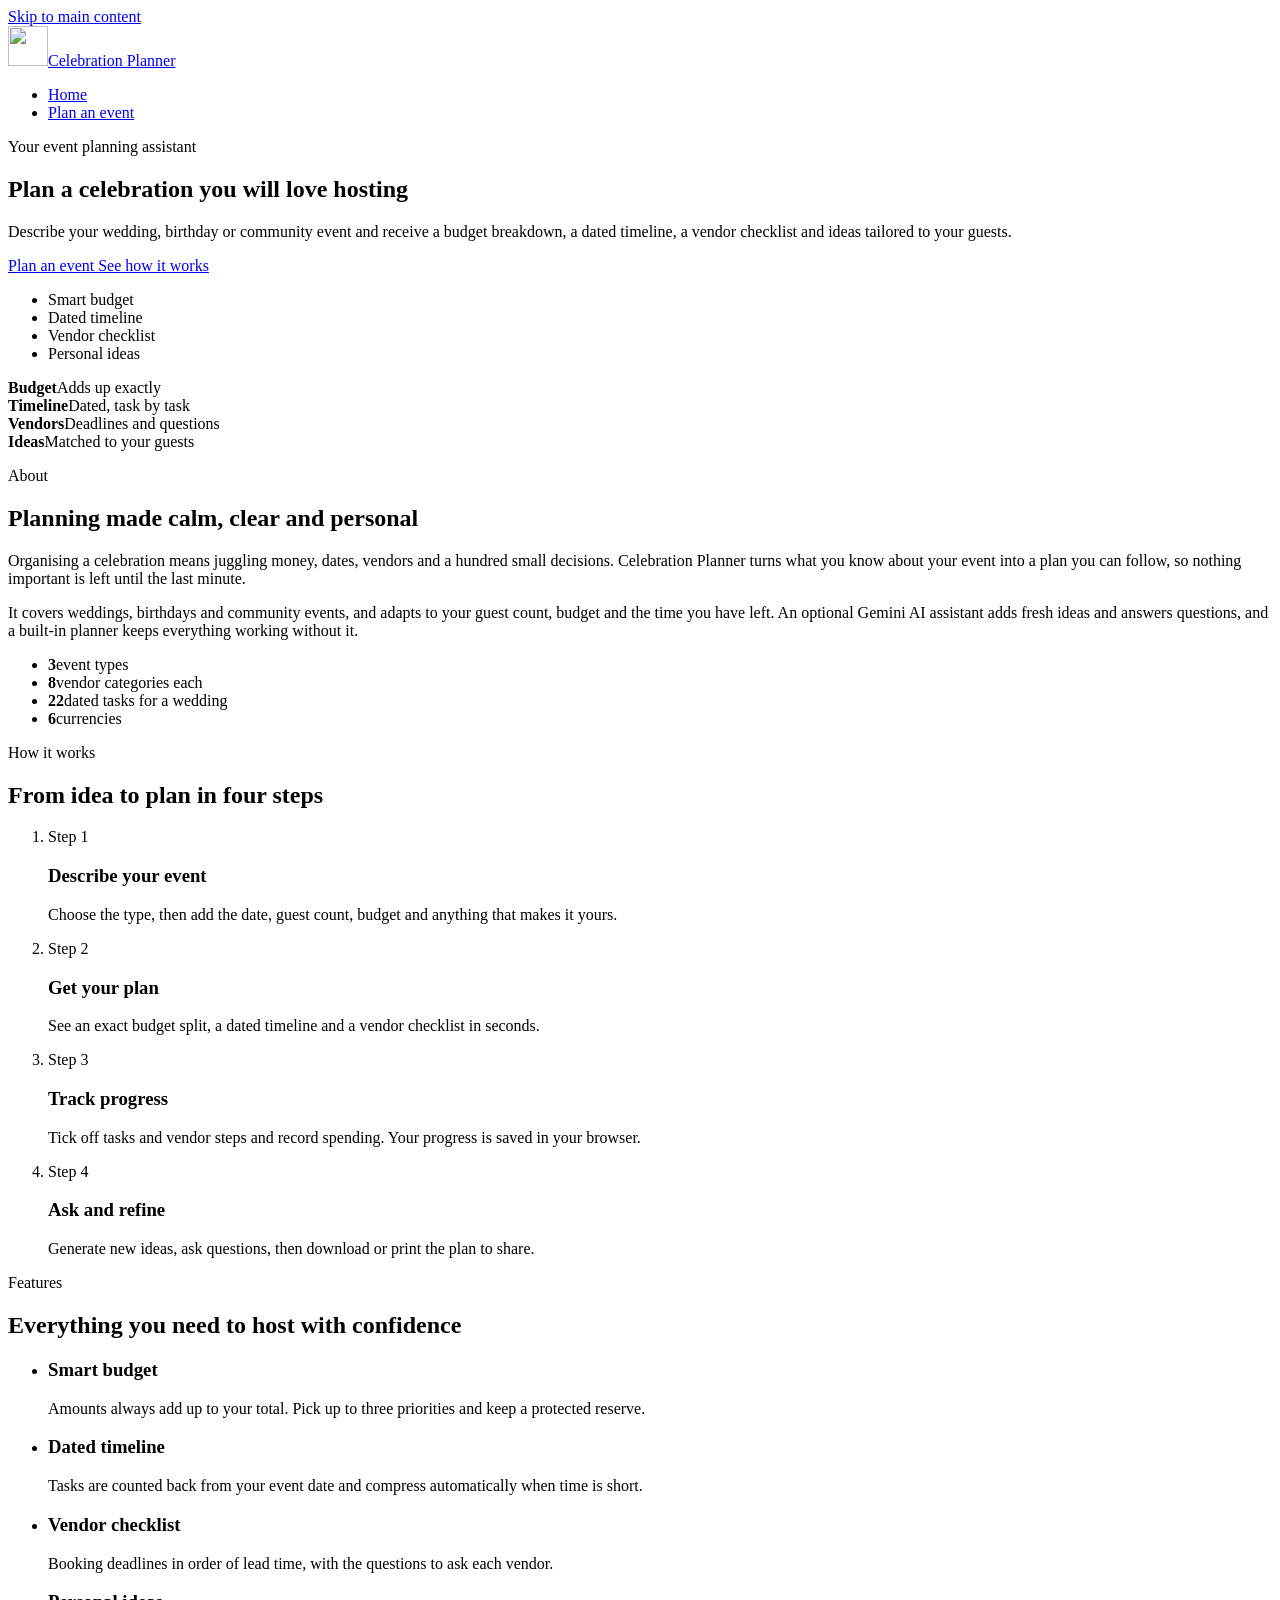
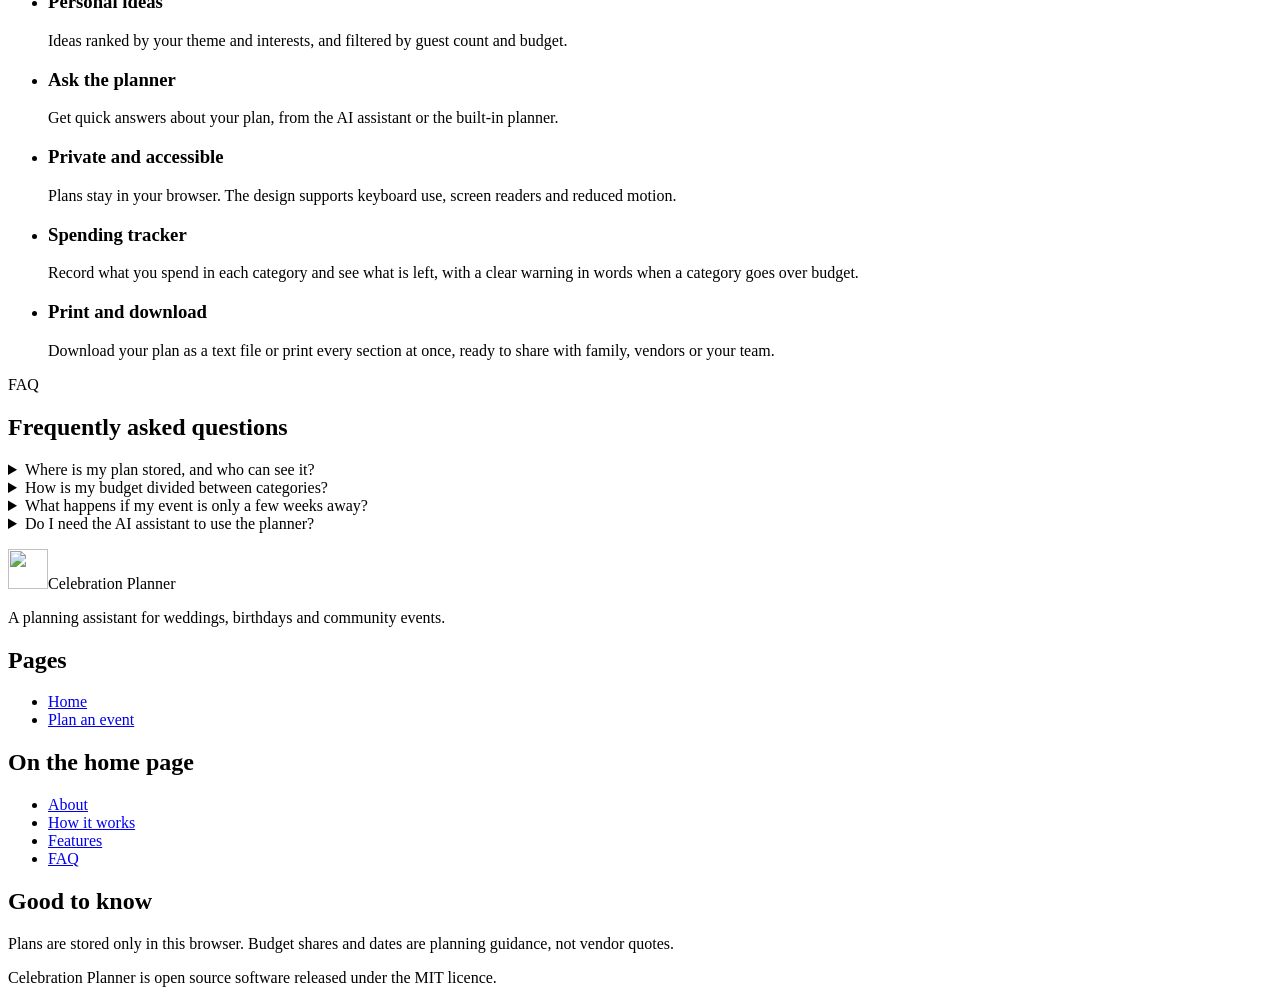
==== public/index.html @ 1105e184 "baseline: original project state before transformation" ====
<!doctype html>
<html lang="en">
  <head>
    <meta charset="utf-8" />
    <meta name="viewport" content="width=device-width, initial-scale=1" />
    <meta name="color-scheme" content="light dark" />
    <meta name="theme-color" content="#4b2fd0" media="(prefers-color-scheme: light)" />
    <meta name="theme-color" content="#17123a" media="(prefers-color-scheme: dark)" />
    <meta
      name="description"
      content="Plan weddings, birthdays and community events with a budget breakdown, a dated timeline, vendor checklists and personalised ideas."
    />
    <title>Celebration Planner - Budgets, timelines and vendor checklists</title>
    <link rel="icon" href="/favicon.svg" type="image/svg+xml" />
    <link rel="stylesheet" href="/css/styles.css" />
    <link rel="stylesheet" href="/css/chatbot.css" />
    <link rel="stylesheet" href="/css/home.css" />
    <script type="module" src="/js/site.js"></script>
  </head>
  <body class="home-page">
    <a class="skip-link" href="#main">Skip to main content</a>

    <header class="site-header">
      <div class="container header-inner">
        <a class="brand" href="/"><img class="brand-mark" src="/logo-mark.svg" alt="" width="40" height="40" /><span class="brand-name">Celebration <span class="brand-accent">Planner</span></span></a>
        <nav aria-label="Main navigation">
          <ul class="nav-list">
            <li><a href="/" aria-current="page">Home</a></li>
            <li><a class="nav-cta" href="/plan.html">Plan an event</a></li>
          </ul>
        </nav>
      </div>
    </header>

    <main id="main">
      <section class="hero" aria-labelledby="page-title">
        <span class="blob blob-1" aria-hidden="true"></span>
        <span class="blob blob-2" aria-hidden="true"></span>
        <span class="blob blob-3" aria-hidden="true"></span>
        <div class="container hero-inner">
          <div class="hero-copy">
            <p class="eyebrow">Your event planning assistant</p>
            <h1 id="page-title">Plan a celebration you will love hosting</h1>
            <p class="lead">
              Describe your wedding, birthday or community event and receive a budget breakdown, a dated timeline, a
              vendor checklist and ideas tailored to your guests.
            </p>
            <div class="hero-actions">
              <a class="button button-light" href="/plan.html">
                <span>Plan an event</span><span class="inline-icon" data-icon="arrow-right"></span>
              </a>
              <a class="button button-outline-light" href="#how-it-works">See how it works</a>
            </div>
            <ul class="chip-list">
              <li>Smart budget</li>
              <li>Dated timeline</li>
              <li>Vendor checklist</li>
              <li>Personal ideas</li>
            </ul>
          </div>

          <div class="hero-visual" aria-hidden="true">
            <div class="mock-card mock-card-1">
              <span class="icon-badge" data-icon="budget"></span>
              <span class="mock-text"><strong>Budget</strong><span>Adds up exactly</span></span>
              <span class="mock-bar mock-bar-1"><span></span></span>
            </div>
            <div class="mock-card mock-card-2">
              <span class="icon-badge" data-icon="calendar"></span>
              <span class="mock-text"><strong>Timeline</strong><span>Dated, task by task</span></span>
              <span class="mock-bar mock-bar-2"><span></span></span>
            </div>
            <div class="mock-card mock-card-3">
              <span class="icon-badge" data-icon="checklist"></span>
              <span class="mock-text"><strong>Vendors</strong><span>Deadlines and questions</span></span>
              <span class="mock-bar mock-bar-3"><span></span></span>
            </div>
            <div class="mock-card mock-card-4">
              <span class="icon-badge" data-icon="lightbulb"></span>
              <span class="mock-text"><strong>Ideas</strong><span>Matched to your guests</span></span>
              <span class="mock-bar mock-bar-4"><span></span></span>
            </div>
          </div>
        </div>
      </section>

      <section id="about" class="section" aria-labelledby="about-title">
        <div class="container about-grid">
          <div class="reveal">
            <p class="section-eyebrow">About</p>
            <h2 id="about-title">Planning made calm, clear and personal</h2>
            <p>
              Organising a celebration means juggling money, dates, vendors and a hundred small decisions. Celebration
              Planner turns what you know about your event into a plan you can follow, so nothing important is left
              until the last minute.
            </p>
            <p>
              It covers weddings, birthdays and community events, and adapts to your guest count, budget and the
              time you have left. An optional Gemini AI assistant adds fresh ideas and answers questions, and a built-in
              planner keeps everything working without it.
            </p>
          </div>
          <ul class="fact-grid reveal" aria-label="At a glance">
            <li><span class="fact-icon" data-icon="heart"></span><strong>3</strong><span>event types</span></li>
            <li><span class="fact-icon" data-icon="checklist"></span><strong>8</strong><span>vendor categories each</span></li>
            <li><span class="fact-icon" data-icon="calendar"></span><strong>22</strong><span>dated tasks for a wedding</span></li>
            <li><span class="fact-icon" data-icon="globe"></span><strong>6</strong><span>currencies</span></li>
          </ul>
        </div>
      </section>

      <section id="how-it-works" class="section section-tinted" aria-labelledby="how-title">
        <div class="container">
          <div class="section-heading reveal">
            <p class="section-eyebrow">How it works</p>
            <h2 id="how-title">From idea to plan in four steps</h2>
          </div>
          <ol class="steps-grid">
            <li class="step-card reveal">
              <span class="step-badge" data-icon="edit"></span>
              <p class="step-label">Step 1</p>
              <h3>Describe your event</h3>
              <p>Choose the type, then add the date, guest count, budget and anything that makes it yours.</p>
            </li>
            <li class="step-card reveal">
              <span class="step-badge" data-icon="sparkles"></span>
              <p class="step-label">Step 2</p>
              <h3>Get your plan</h3>
              <p>See an exact budget split, a dated timeline and a vendor checklist in seconds.</p>
            </li>
            <li class="step-card reveal">
              <span class="step-badge" data-icon="checklist"></span>
              <p class="step-label">Step 3</p>
              <h3>Track progress</h3>
              <p>Tick off tasks and vendor steps and record spending. Your progress is saved in your browser.</p>
            </li>
            <li class="step-card reveal">
              <span class="step-badge" data-icon="message"></span>
              <p class="step-label">Step 4</p>
              <h3>Ask and refine</h3>
              <p>Generate new ideas, ask questions, then download or print the plan to share.</p>
            </li>
          </ol>
        </div>
      </section>

      <section id="features" class="section" aria-labelledby="features-title">
        <div class="container">
          <div class="section-heading reveal">
            <p class="section-eyebrow">Features</p>
            <h2 id="features-title">Everything you need to host with confidence</h2>
          </div>
          <ul class="feature-grid">
            <li class="feature-card reveal">
              <span class="icon-badge" data-icon="budget"></span>
              <h3>Smart budget</h3>
              <p>Amounts always add up to your total. Pick up to three priorities and keep a protected reserve.</p>
            </li>
            <li class="feature-card reveal">
              <span class="icon-badge" data-icon="calendar"></span>
              <h3>Dated timeline</h3>
              <p>Tasks are counted back from your event date and compress automatically when time is short.</p>
            </li>
            <li class="feature-card reveal">
              <span class="icon-badge" data-icon="checklist"></span>
              <h3>Vendor checklist</h3>
              <p>Booking deadlines in order of lead time, with the questions to ask each vendor.</p>
            </li>
            <li class="feature-card reveal">
              <span class="icon-badge" data-icon="lightbulb"></span>
              <h3>Personal ideas</h3>
              <p>Ideas ranked by your theme and interests, and filtered by guest count and budget.</p>
            </li>
            <li class="feature-card reveal">
              <span class="icon-badge" data-icon="message"></span>
              <h3>Ask the planner</h3>
              <p>Get quick answers about your plan, from the AI assistant or the built-in planner.</p>
            </li>
            <li class="feature-card reveal">
              <span class="icon-badge" data-icon="shield"></span>
              <h3>Private and accessible</h3>
              <p>Plans stay in your browser. The design supports keyboard use, screen readers and reduced motion.</p>
            </li>
            <li class="feature-card reveal">
              <span class="icon-badge" data-icon="chart"></span>
              <h3>Spending tracker</h3>
              <p>Record what you spend in each category and see what is left, with a clear warning in words when a category goes over budget.</p>
            </li>
            <li class="feature-card reveal">
              <span class="icon-badge" data-icon="download"></span>
              <h3>Print and download</h3>
              <p>Download your plan as a text file or print every section at once, ready to share with family, vendors or your team.</p>
            </li>
          </ul>
        </div>
      </section>

      <section id="faq" class="section section-tinted section-centered" aria-labelledby="faq-title">
        <div class="container">
          <div class="section-heading reveal">
            <p class="section-eyebrow">FAQ</p>
            <h2 id="faq-title">Frequently asked questions</h2>
          </div>
          <div class="faq-list">
            <details class="faq reveal">
              <summary><span>Where is my plan stored, and who can see it?</span></summary>
              <p>Your plan is stored only in your own browser, using the local storage feature that every modern browser includes. When you choose Create my plan, your event details are sent to the planner's server so that it can build the budget, timeline and vendor checklist, but the server does not save them or write them to its logs. Nobody else can open your plan, and there is no account to create. Clearing your browser data, or choosing Clear saved plan on the Plan an event page, removes it completely. The trade-off is that a plan lives in one browser, so it will not appear on another device unless you download it as a text file and keep that copy.</p>
            </details>
            <details class="faq reveal">
              <summary><span>How is my budget divided between categories?</span></summary>
              <p>Each event type starts from a sensible split across categories such as venue, food and drink, decor, music, photography and invitations. A contingency reserve is taken off the top first, because prices and plans nearly always change, and the rest is shared out in proportion to those defaults. If some areas matter most to you, choose up to three budget priorities and they receive a larger share while the reserve stays the same. The amounts are always whole numbers that add up exactly to the total you entered, and you can enter what you actually spend in each category to see how much is left and when a category has gone over.</p>
            </details>
            <details class="faq reveal">
              <summary><span>What happens if my event is only a few weeks away?</span></summary>
              <p>The planner works out how many days you have between today and your event date. If that is shorter than the lead time normally recommended for your kind of event, it compresses the timeline so that every task still falls between today and the event while keeping the tasks in the right order, and it tells you plainly that it has done so. Tasks in the final week and after the event keep their normal timing where possible. When time is short, start with the vendors that have the longest lead times, such as the venue, the caterer and the photographer, because the best options are often booked first.</p>
            </details>
            <details class="faq reveal">
              <summary><span>Do I need the AI assistant to use the planner?</span></summary>
              <p>No. The built-in planner creates your budget, timeline, vendor checklist and ideas, and it answers common questions about your plan on its own, so everything works without any AI service. When the AI assistant is switched on for the site, you also get a button to generate fresh ideas and richer answers to your questions, written from a short description of your event. In that case the description and your question are sent to the AI provider, and if the assistant is unavailable or answers badly, the built-in planner steps in. Every idea and answer is labelled, so you always know which one produced it.</p>
            </details>
          </div>
        </div>
      </section>
    </main>

    <footer class="site-footer">
      <div class="container footer-grid">
        <div>
          <p class="brand footer-brand"><img class="brand-mark" src="/logo-mark.svg" alt="" width="40" height="40" /><span class="brand-name">Celebration <span class="brand-accent">Planner</span></span></p>
          <p>A planning assistant for weddings, birthdays and community events.</p>
        </div>
        <nav aria-label="Footer navigation">
          <h2 class="footer-title">Pages</h2>
          <ul class="footer-links">
            <li><a href="/">Home</a></li>
            <li><a href="/plan.html">Plan an event</a></li>
          </ul>
        </nav>
        <nav aria-label="Home page sections">
          <h2 class="footer-title">On the home page</h2>
          <ul class="footer-links">
            <li><a href="/#about">About</a></li>
            <li><a href="/#how-it-works">How it works</a></li>
            <li><a href="/#features">Features</a></li>
            <li><a href="/#faq">FAQ</a></li>
          </ul>
        </nav>
        <div>
          <h2 class="footer-title">Good to know</h2>
          <p>Plans are stored only in this browser. Budget shares and dates are planning guidance, not vendor quotes.</p>
        </div>
      </div>
      <div class="container footer-bottom">
        <p>Celebration Planner is open source software released under the MIT licence.</p>
      </div>
    </footer>
  </body>
</html>
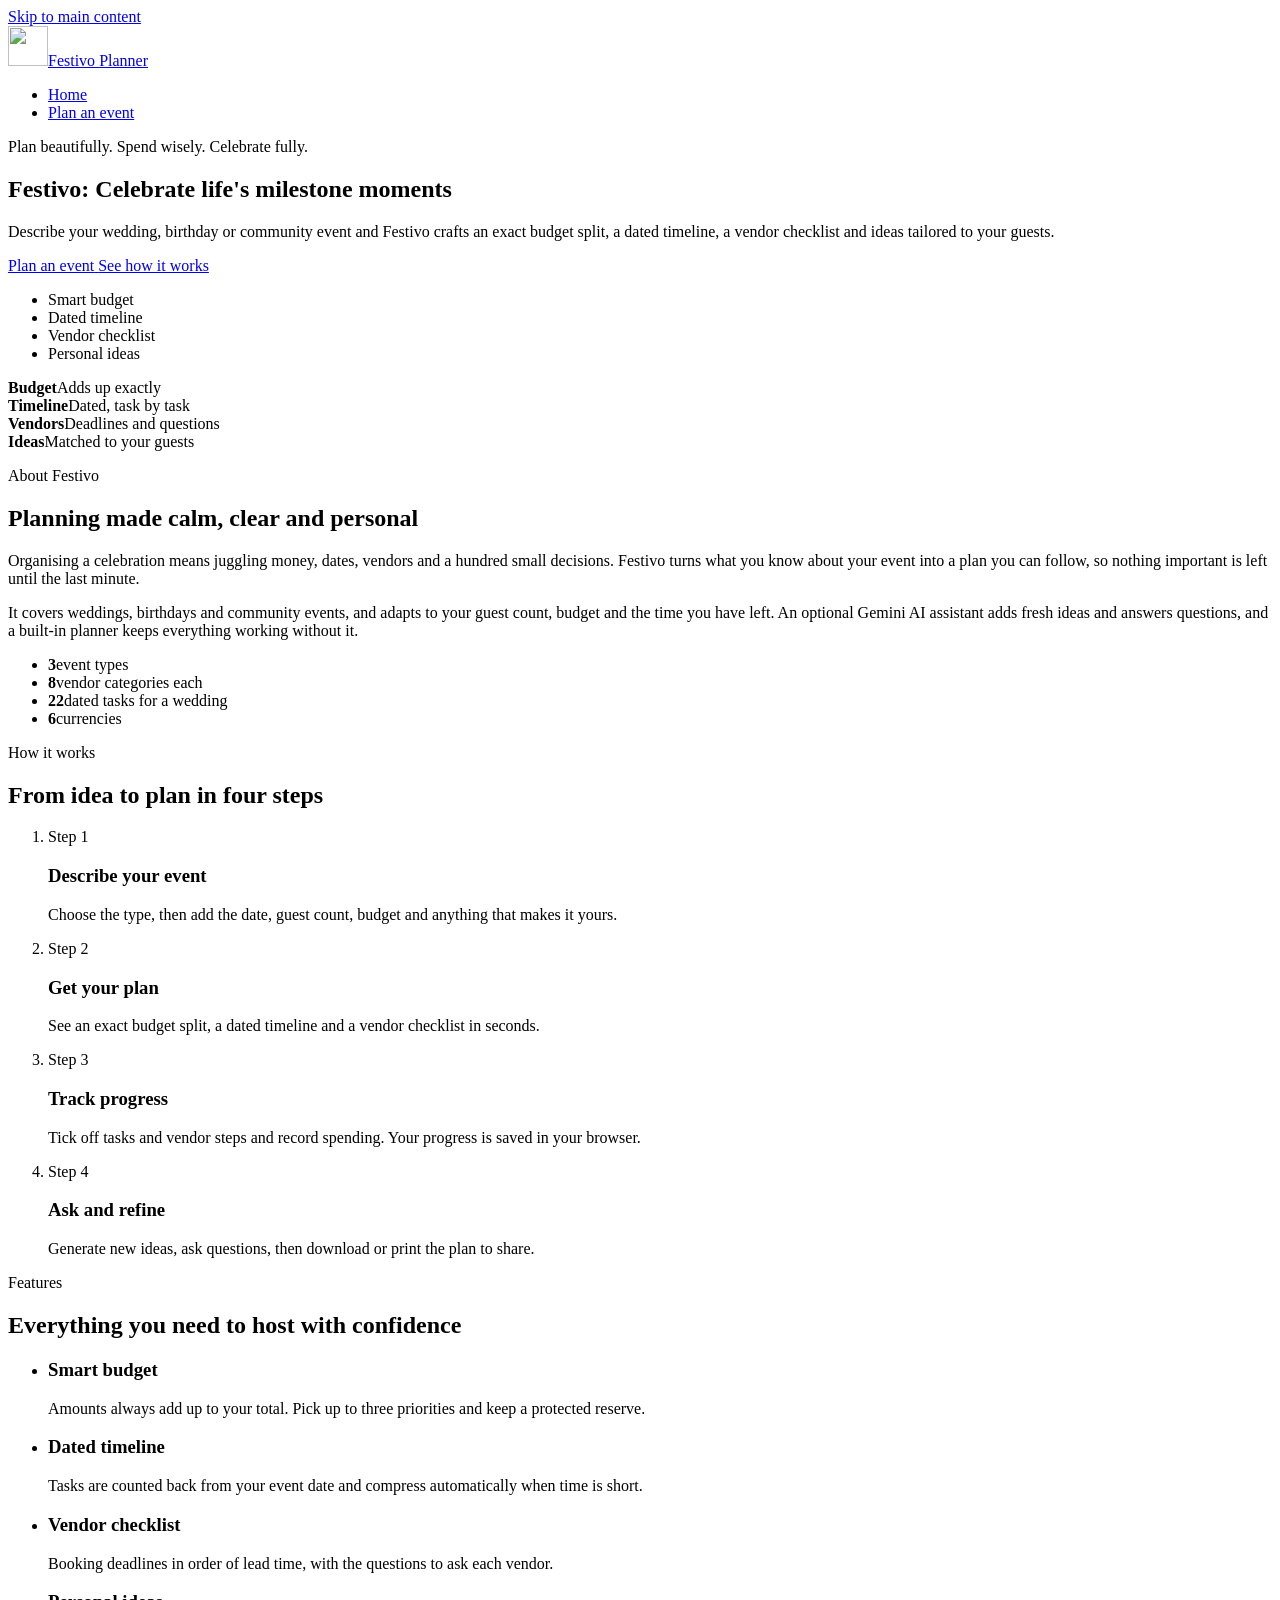
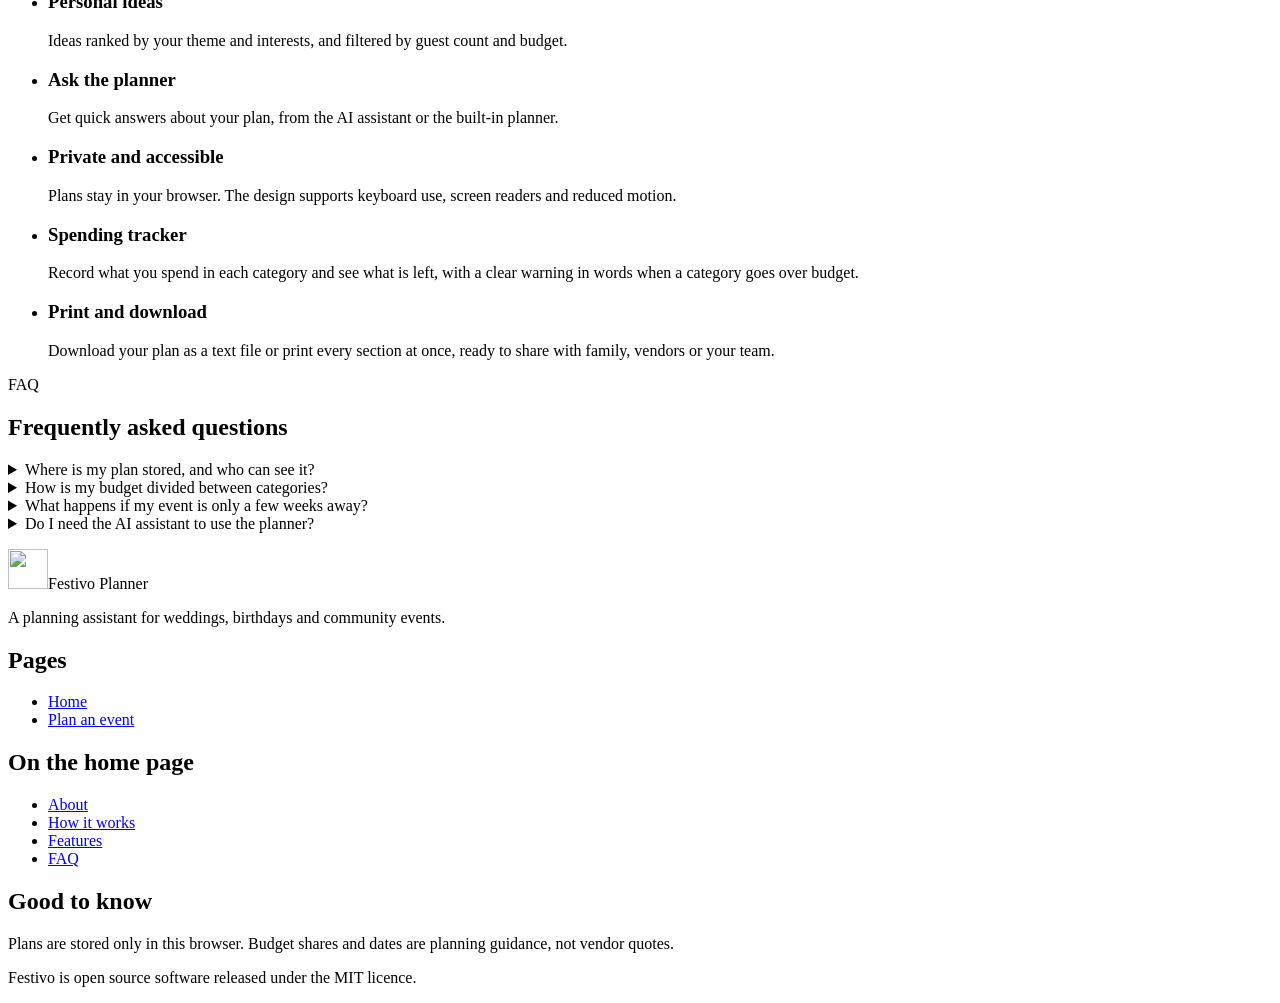
==== commit 94c966f2: "feat(branding): implement Festivo rebranding, design system tokens, and identity" ====
--- a/public/index.html
+++ b/public/index.html
@@ -4,13 +4,13 @@
     <meta charset="utf-8" />
     <meta name="viewport" content="width=device-width, initial-scale=1" />
     <meta name="color-scheme" content="light dark" />
-    <meta name="theme-color" content="#4b2fd0" media="(prefers-color-scheme: light)" />
-    <meta name="theme-color" content="#17123a" media="(prefers-color-scheme: dark)" />
+    <meta name="theme-color" content="#faf7f2" media="(prefers-color-scheme: light)" />
+    <meta name="theme-color" content="#0a111c" media="(prefers-color-scheme: dark)" />
     <meta
       name="description"
-      content="Plan weddings, birthdays and community events with a budget breakdown, a dated timeline, vendor checklists and personalised ideas."
+      content="Festivo helps you plan weddings, birthdays and community events with an accurate budget, a dated timeline, vendor checklists and personalised ideas."
     />
-    <title>Celebration Planner - Budgets, timelines and vendor checklists</title>
+    <title>Festivo - Plan beautifully. Spend wisely. Celebrate fully.</title>
     <link rel="icon" href="/favicon.svg" type="image/svg+xml" />
     <link rel="stylesheet" href="/css/styles.css" />
     <link rel="stylesheet" href="/css/chatbot.css" />
@@ -22,7 +22,7 @@
 
     <header class="site-header">
       <div class="container header-inner">
-        <a class="brand" href="/"><img class="brand-mark" src="/logo-mark.svg" alt="" width="40" height="40" /><span class="brand-name">Celebration <span class="brand-accent">Planner</span></span></a>
+        <a class="brand" href="/"><img class="brand-mark" src="/logo-mark.svg" alt="" width="40" height="40" /><span class="brand-name">Festivo <span class="brand-accent">Planner</span></span></a>
         <nav aria-label="Main navigation">
           <ul class="nav-list">
             <li><a href="/" aria-current="page">Home</a></li>
@@ -39,10 +39,10 @@
         <span class="blob blob-3" aria-hidden="true"></span>
         <div class="container hero-inner">
           <div class="hero-copy">
-            <p class="eyebrow">Your event planning assistant</p>
-            <h1 id="page-title">Plan a celebration you will love hosting</h1>
+            <p class="eyebrow">Plan beautifully. Spend wisely. Celebrate fully.</p>
+            <h1 id="page-title">Festivo: Celebrate life's milestone moments</h1>
             <p class="lead">
-              Describe your wedding, birthday or community event and receive a budget breakdown, a dated timeline, a
+              Describe your wedding, birthday or community event and Festivo crafts an exact budget split, a dated timeline, a
               vendor checklist and ideas tailored to your guests.
             </p>
             <div class="hero-actions">
@@ -87,11 +87,11 @@
       <section id="about" class="section" aria-labelledby="about-title">
         <div class="container about-grid">
           <div class="reveal">
-            <p class="section-eyebrow">About</p>
+            <p class="section-eyebrow">About Festivo</p>
             <h2 id="about-title">Planning made calm, clear and personal</h2>
             <p>
-              Organising a celebration means juggling money, dates, vendors and a hundred small decisions. Celebration
-              Planner turns what you know about your event into a plan you can follow, so nothing important is left
+              Organising a celebration means juggling money, dates, vendors and a hundred small decisions. Festivo
+              turns what you know about your event into a plan you can follow, so nothing important is left
               until the last minute.
             </p>
             <p>
@@ -226,7 +226,7 @@
     <footer class="site-footer">
       <div class="container footer-grid">
         <div>
-          <p class="brand footer-brand"><img class="brand-mark" src="/logo-mark.svg" alt="" width="40" height="40" /><span class="brand-name">Celebration <span class="brand-accent">Planner</span></span></p>
+          <p class="brand footer-brand"><img class="brand-mark" src="/logo-mark.svg" alt="" width="40" height="40" /><span class="brand-name">Festivo <span class="brand-accent">Planner</span></span></p>
           <p>A planning assistant for weddings, birthdays and community events.</p>
         </div>
         <nav aria-label="Footer navigation">
@@ -251,7 +251,7 @@
         </div>
       </div>
       <div class="container footer-bottom">
-        <p>Celebration Planner is open source software released under the MIT licence.</p>
+        <p>Festivo is open source software released under the MIT licence.</p>
       </div>
     </footer>
   </body>
